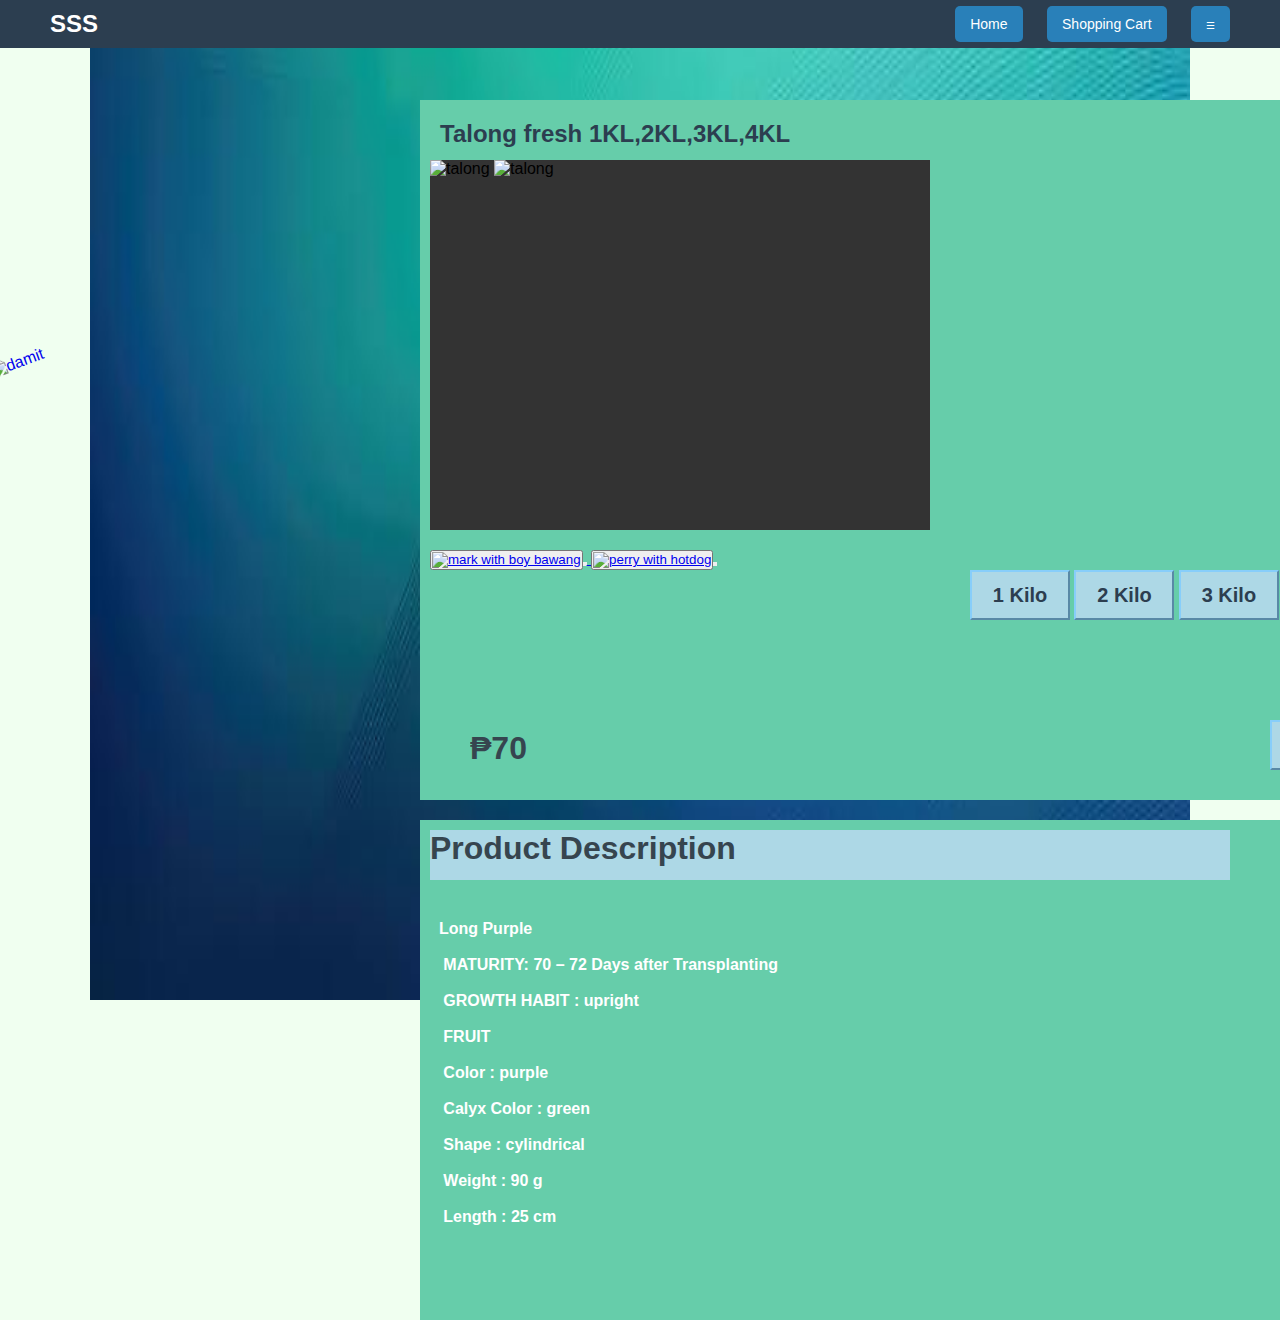
==== prdtalong.html @ 4a1bb525 "Update and rename prdtalong.php to prdtalong.html" ====
<!DOCTYPE html>
<html lang="en">
<head>
   
<meta charset="UTF-8">
<meta name="viewport" content="width=device-width, initial-scale=1.0">
<title>Talong</title>
<link rel="stylesheet" href="SSSSTYLE.css" href="SSSJS.JS">
</head>
<body style="background-color:#F0FFF0;">

<!-- Header Section -->
<header>
<div class="header-container">
<!-- Logo or Website Name -->
<div class="logo">
<h1>SSS</h1>
</div>

<style>
.scroll-ads {
  background-color: #333;
  overflow: hidden;
  white-space: nowrap;
  padding: none;
  border: 0px solid; width:500px; height:370px;
  position: relative;
  top:60px; 
  left: 10px;
}
.scroll-ads img {
  padding: 0px;
}
</style>

<style> 
.zoom:hover {
    -ms-transform: scale(1.5); /* IE 9 */
    -webkit-transform: scale(1.5); /* Safari 3-8 */
    transform: scale(1.1); 
  }</style>

<!-- Navigation Buttons -->
<div class="nav-buttons">
<a href="SSSSSSSSSSS.php" class="button">Home</a>
<a href="shoppingcart.php" class="button">Shopping Cart</a>
                
<!--sidebar button-->
<a href="#" class="button1" onclick="openNav()"> <span style="font-size:10px;cursor:pointer" onclick="openNav()">&#9776;</span></a>
</div>
</div>
</header>


 <!--side bar-->
 <div class="skibidi">
<div id="mySidenav" class="sidenav">
  <a href="javascript:void(0)" class="closebtn" onclick="closeNav()">&times;</a>
  &nbsp;&nbsp;&nbsp;&nbsp;&nbsp;&nbsp;
  <a href="ps/profile.jpg" ><img src="ps/profile.jpg" alt="profile" style="width:180px; border-radius: 50%;"></a><br>
  <h1 style="color: #818181;">&nbsp;&nbsp;&nbsp;&nbsp;&nbsp;&nbsp;&nbsp;&nbsp;Skibidi</h1><br>
  <a href="loginsss.php">LogIn/SignUp</a>
  <a href="#">Services</a>
  <a href="#">About</a>
  <a href="#">Contact</a>
</div>
<div id="main">
</div>
</div>
<script src="SSSJS.JS"></script>
    


<div style="border: 0px solid; background-color: #66CDAA; height:700px; width:1070px; position:absolute; top:100px; left:420px;">

<!--Product Name-->
<h2 style="position:absolute; top:20px; left:20px;" > Talong fresh 1KL,2KL,3KL,4KL </h2>

<!--Product images-->
<div class="scroll-ads">
<img src="ps/talong.jpg" alt="talong" width="500" height="370" id="talong"></a>    
<img src="ps/talong2.jpg" alt="talong" width="500" height="370" id="talong2"></a>
</div>
<div style="border: 0px solid; background-color: #66CDAA; height:50px; width:400px; position:absolute; top:450px; left:10px;">
<button ><a href="#talong" class="zoom"><img src="ps/talong.jpg" alt="mark with boy bawang" width="100" height="100"><button class="buttones buton"></button>
<button ><a href="#talong2" class="zoom"><img src="ps/talong2.jpg" alt="perry with hotdog" width="100" height="100"><button class="buttones buton"></button>
</div>  

<!--Variations-->
<div style=" position:absolute; top:470px; left:550px; ">
<button style=" background-color: #ADD8E6; height:50px; width:100px; border-color: #87CEFA; " id="talong1kilo"><a href="#talong70" style=" text-decoration:none;"><H2>1 Kilo</H2></button>
<button style=" background-color: #ADD8E6; height:50px; width:100px; border-color: #87CEFA;" id="talong2kilo"><a href="#talong140" style=" text-decoration:none;"><H2>2 Kilo</H2></button>
<button style=" background-color: #ADD8E6; height:50px; width:100px; border-color: #87CEFA;" id="talong3kilo"><a href="#talong210" style=" text-decoration:none;"><H2>3 Kilo</H2></button>
<button style=" background-color: #ADD8E6; height:50px; width:100px; border-color: #87CEFA;" id="talon4kilo"><a href="#talong280" style=" text-decoration:none;"><H2>4 Kilo</H2></button>
</div>

<!--price display-->
<div style=" position:absolute; top:630px; left:50px; overflow: hidden; border: 0px solid; height:30px; width:100px; color: #36454F;">
<h1 id="talong70">₱70 </h1>
<h1 id="talong140">₱140 </h1>
<h1 id="talong210">₱210 </h1>
<h1 id="talong280">₱280 </h1>
</div>







<!--Buynow-->
<div style=" position:absolute; top:620px; left:850px;">
<button style=" background-color: #ADD8E6; height:50px; width:180px; border-color: #87CEFA;"><H2>Buy Now</H2></button>
</div>


</div>




<!--product description-->
<div style="border: 0px solid; background-color: #66CDAA; height:500px; width:1070px; position:absolute; top:820px; left:420px;">

<div style="border: 0px solid; background-color: #ADD8E6; height:50px; width:800px; position:absolute; top:10px; left:10px; color: #36454F;">
<p><H1>Product Description</H1></p>
</div>

<h4  style=" position:absolute; top:100px; left:10px; color: white;">
&nbsp;&nbsp;Long Purple<br><br>&nbsp;&nbsp;
MATURITY: 70 – 72 Days after Transplanting<br><br>&nbsp;&nbsp;
GROWTH HABIT : upright<br><br>&nbsp;&nbsp;
FRUIT<br><br>&nbsp;&nbsp;
Color  : purple<br><br>&nbsp;&nbsp;
Calyx Color  : green<br><br>&nbsp;&nbsp;
Shape : cylindrical<br><br>&nbsp;&nbsp;
Weight : 90 g<br><br>&nbsp;&nbsp;
Length : 25 cm<br><br>&nbsp;&nbsp;
</h4>








</div>






















<!--picture sa gilid-->
<img src="ps/cart.png" alt="damit" style="position: absolute; height:300px; width:320px; top:300px; left:30px; transform: rotate(-20deg);">
<img src="ps/bag na blue.png"  width="300" height="200" style="position: absolute; top: 230px; left:1580px; transform: rotate(40deg); ">



    
</body>
</html>
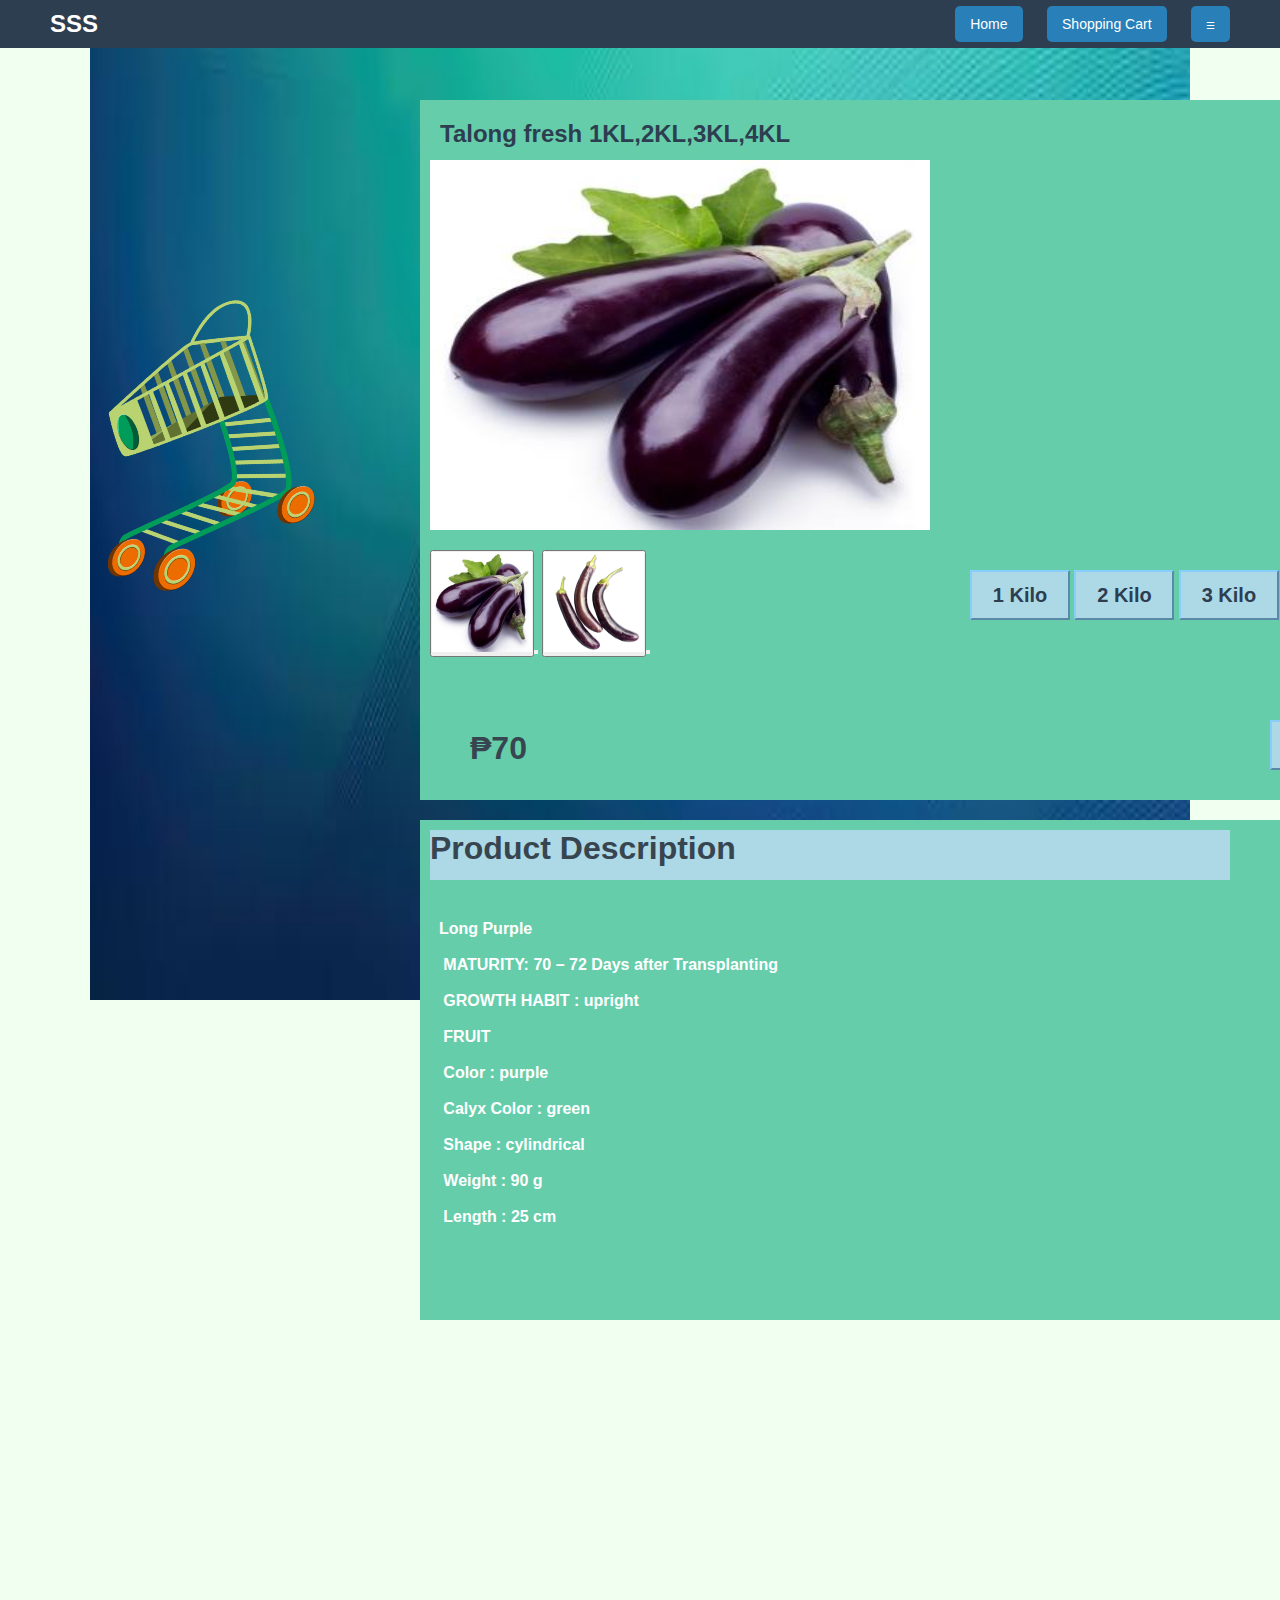
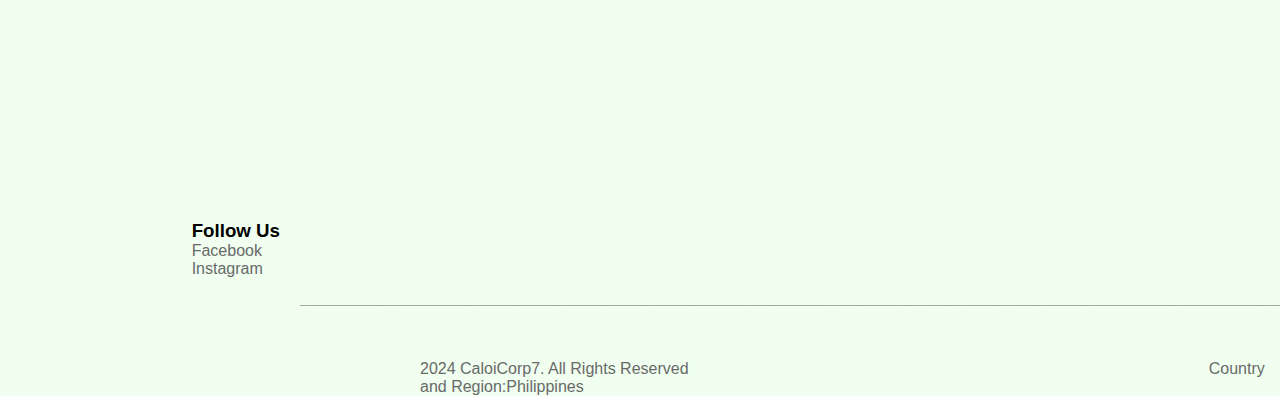
==== commit f047f556: "Update prdtalong.html" ====
--- a/prdtalong.html
+++ b/prdtalong.html
@@ -16,6 +16,12 @@
 <div class="logo">
 <h1>SSS</h1>
 </div>
+
+<style> div.cservice{ position: absolute;top: 1820px;right: 1300px;  }</style>
+    <style> div.US{ position: absolute;top: 1820px;right: 1000px;  }</style>
+    <style>a{text-decoration: none;} </style>
+    <style> div.line{ position: absolute;top: 1890px;left: 300px; }</style>
+    <style> div.reserve{ position: absolute;top: 1960px;left: 420px;}</style>
 
 <style>
 .scroll-ads {
@@ -42,8 +48,8 @@
 
 <!-- Navigation Buttons -->
 <div class="nav-buttons">
-<a href="SSSSSSSSSSS.php" class="button">Home</a>
-<a href="shoppingcart.php" class="button">Shopping Cart</a>
+<a href="SSSSSSSSSSS.html" class="button">Home</a>
+<a href="shoppingcart.html" class="button">Shopping Cart</a>
                 
 <!--sidebar button-->
 <a href="#" class="button1" onclick="openNav()"> <span style="font-size:10px;cursor:pointer" onclick="openNav()">&#9776;</span></a>
@@ -59,7 +65,7 @@
   &nbsp;&nbsp;&nbsp;&nbsp;&nbsp;&nbsp;
   <a href="ps/profile.jpg" ><img src="ps/profile.jpg" alt="profile" style="width:180px; border-radius: 50%;"></a><br>
   <h1 style="color: #818181;">&nbsp;&nbsp;&nbsp;&nbsp;&nbsp;&nbsp;&nbsp;&nbsp;Skibidi</h1><br>
-  <a href="loginsss.php">LogIn/SignUp</a>
+  <a href="loginsss.html">LogIn/SignUp</a>
   <a href="#">Services</a>
   <a href="#">About</a>
   <a href="#">Contact</a>
@@ -141,31 +147,7 @@
 
 
 
-
-
-
-
-</div>
-
-
-
-
-
-
-
-
-
-
-
-
-
-
-
-
-
-
-
-
+</div>
 
 
 <!--picture sa gilid-->
@@ -174,6 +156,49 @@
 
 
 
+
+
+<!--info-->
+<div class="cservice">
+    <h3 >Customer Service</h3>
+<ul style="list-style-type: none;">
+  <li><a href="#" style="color: #696969;">Service</a></li>
+  <li><a href="#" style="color: #696969;">About Us</a></li>
+</ul>  
+</div>
+
+<div class="US">
+     <h3>Follow Us</h3>
+<ul style="list-style-type: none;">
+  <li><a href="#" style="color: #696969">Facebook</a></li>
+  <li><a href="#" style="color: #696969;">Instagram</a></li>
+</ul>  
+</div>
+
+<div class="line"><b style="color: #696969">
+    __________________________________________________________________________________________________________________________________________________
+</b></div>
+
+<div class="reserve">
+<P style="color: #696969">2024 CaloiCorp7. All Rights Reserved  &nbsp;&nbsp;&nbsp;&nbsp;&nbsp;&nbsp;&nbsp;&nbsp;&nbsp;&nbsp;&nbsp;&nbsp;&nbsp;&nbsp;&nbsp;&nbsp;&nbsp;&nbsp;&nbsp;&nbsp;&nbsp;&nbsp;&nbsp;&nbsp; 
+&nbsp;&nbsp;&nbsp;&nbsp;&nbsp;&nbsp;&nbsp;&nbsp;&nbsp;&nbsp;&nbsp;&nbsp; &nbsp;&nbsp;&nbsp;&nbsp;&nbsp;&nbsp;&nbsp;&nbsp;&nbsp;&nbsp;&nbsp;&nbsp; &nbsp;&nbsp;&nbsp;&nbsp;&nbsp;&nbsp;&nbsp;&nbsp;&nbsp;&nbsp;&nbsp;&nbsp; 
+&nbsp;&nbsp;&nbsp;&nbsp;&nbsp;&nbsp;&nbsp;&nbsp;&nbsp;&nbsp;&nbsp;&nbsp; &nbsp;&nbsp;&nbsp;&nbsp;&nbsp;&nbsp;&nbsp;&nbsp;&nbsp;&nbsp;&nbsp;&nbsp; &nbsp;&nbsp;&nbsp;&nbsp;&nbsp;&nbsp;&nbsp;&nbsp;&nbsp;&nbsp;&nbsp;&nbsp; 
+&nbsp;&nbsp;&nbsp;&nbsp;&nbsp;&nbsp;&nbsp;&nbsp;&nbsp;&nbsp;&nbsp;&nbsp;   
+Country and Region:Philippines 
+     </P>
+
+</div>
+
+
+
+
+
+
+
+
+
+   
+
     
 </body>
 </html>
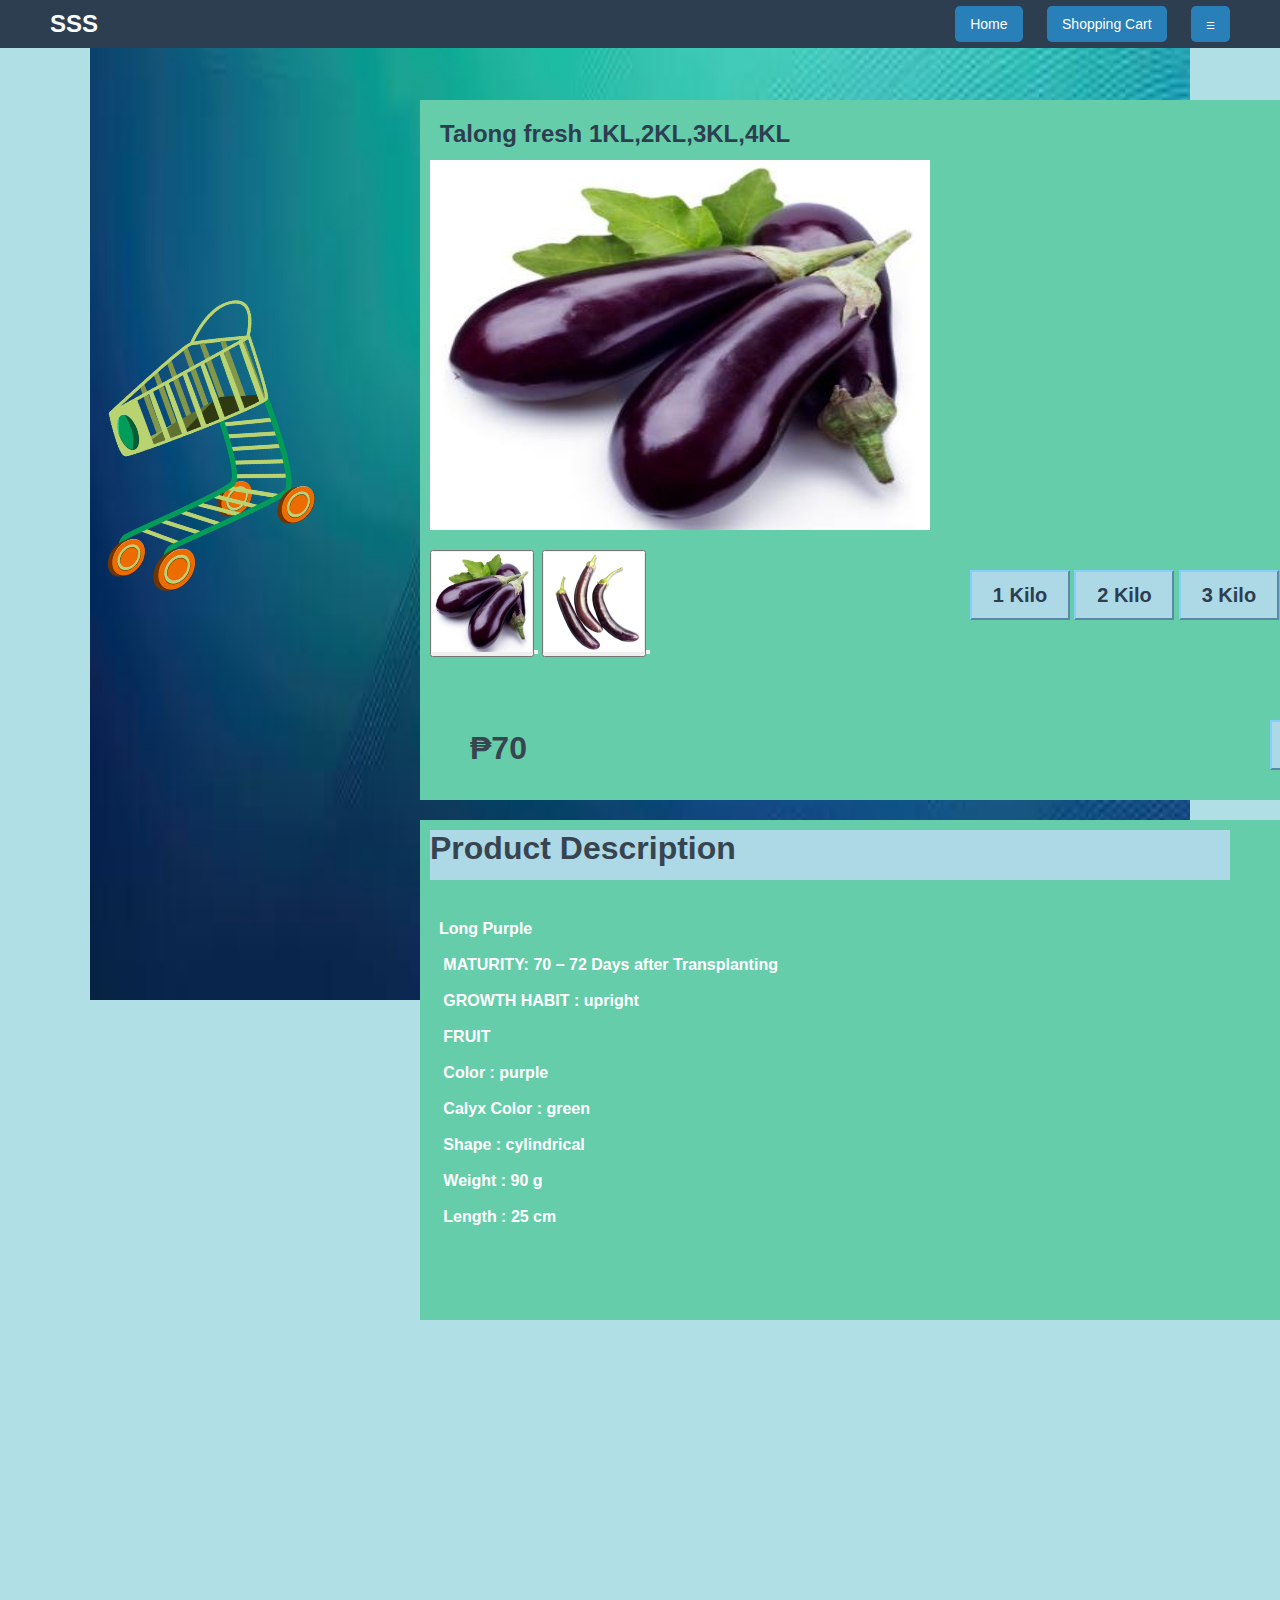
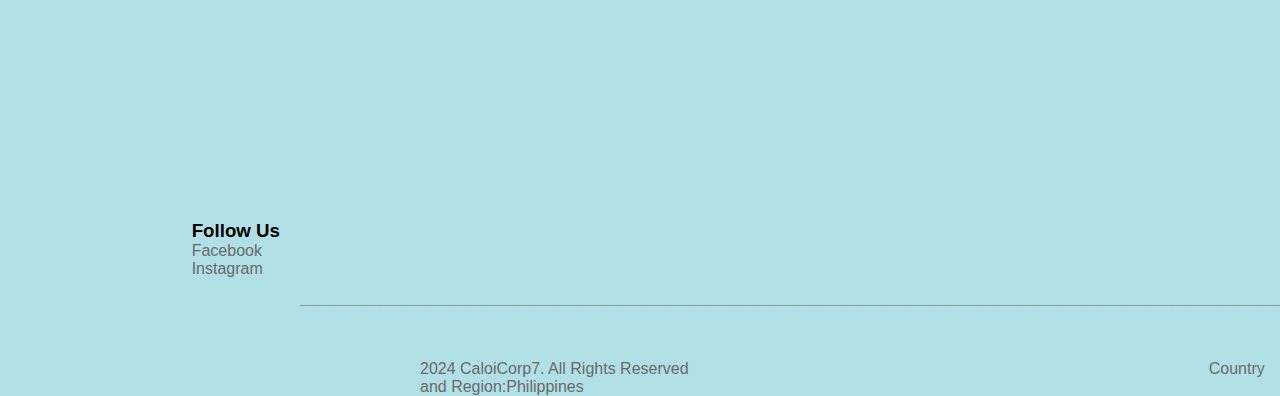
==== commit 102445f5: "Update prdtalong.html" ====
--- a/prdtalong.html
+++ b/prdtalong.html
@@ -7,7 +7,7 @@
 <title>Talong</title>
 <link rel="stylesheet" href="SSSSTYLE.css" href="SSSJS.JS">
 </head>
-<body style="background-color:#F0FFF0;">
+<body style="background-color:#B0E0E6;">
 
 <!-- Header Section -->
 <header>
